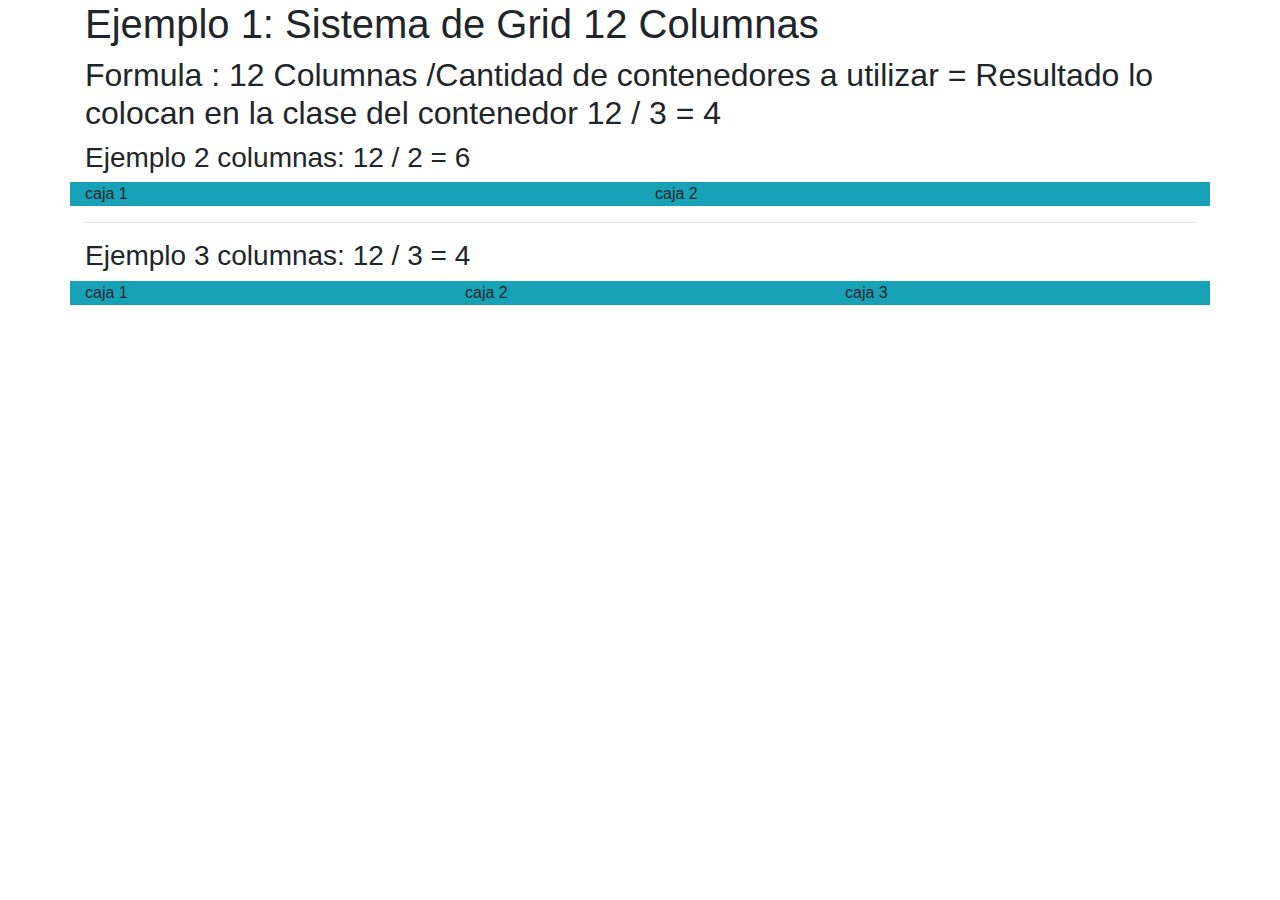
==== 3-bootstrapejemplo1/index.html @ 857f33cb "Feat-BootstrapPractica" ====
<!-- b4-$ -->
<!doctype html>
<html lang="en">
  <head>
    <title>Title</title>
    <!-- Required meta tags -->
    <meta charset="utf-8">
    <meta name="viewport" content="width=device-width, initial-scale=1, shrink-to-fit=no">

    <!-- Bootstrap CSS -->
    <link rel="stylesheet" href="https://stackpath.bootstrapcdn.com/bootstrap/4.3.1/css/bootstrap.min.css" integrity="sha384-ggOyR0iXCbMQv3Xipma34MD+dH/1fQ784/j6cY/iJTQUOhcWr7x9JvoRxT2MZw1T" crossorigin="anonymous">
    
</head>
  <body>
      
    
    <div class="container">
        <h1>Ejemplo 1: Sistema de Grid 12 Columnas</h1>
        <h2>Formula : 12 Columnas /Cantidad de contenedores a utilizar
            = Resultado lo colocan en la clase del contenedor 12 / 3 = 4
        </h2>
        <h3>Ejemplo 2 columnas: 12 / 2 = 6</h3>
        <div class="row">
            <div class="col-lg-6 bg-info">caja 1</div>
            <div class="col-lg-6 bg-info">caja 2</div>
        </div>
        <hr>
        <h3>Ejemplo 3 columnas: 12 / 3 = 4</h3>
        <div class="row">
            <div class="col-lg-4 bg-info">caja 1</div>
            <div class="col-lg-4 bg-info">caja 2</div>
            <div class="col-lg-4 bg-info">caja 3</div>
        </div>
    </div>
    <!-- Optional JavaScript -->
    <!-- jQuery first, then Popper.js, then Bootstrap JS -->
    <script src="https://code.jquery.com/jquery-3.3.1.slim.min.js" integrity="sha384-q8i/X+965DzO0rT7abK41JStQIAqVgRVzpbzo5smXKp4YfRvH+8abtTE1Pi6jizo" crossorigin="anonymous"></script>
    <script src="https://cdnjs.cloudflare.com/ajax/libs/popper.js/1.14.7/umd/popper.min.js" integrity="sha384-UO2eT0CpHqdSJQ6hJty5KVphtPhzWj9WO1clHTMGa3JDZwrnQq4sF86dIHNDz0W1" crossorigin="anonymous"></script>
    <script src="https://stackpath.bootstrapcdn.com/bootstrap/4.3.1/js/bootstrap.min.js" integrity="sha384-JjSmVgyd0p3pXB1rRibZUAYoIIy6OrQ6VrjIEaFf/nJGzIxFDsf4x0xIM+B07jRM" crossorigin="anonymous"></script>
  </body>
</html>
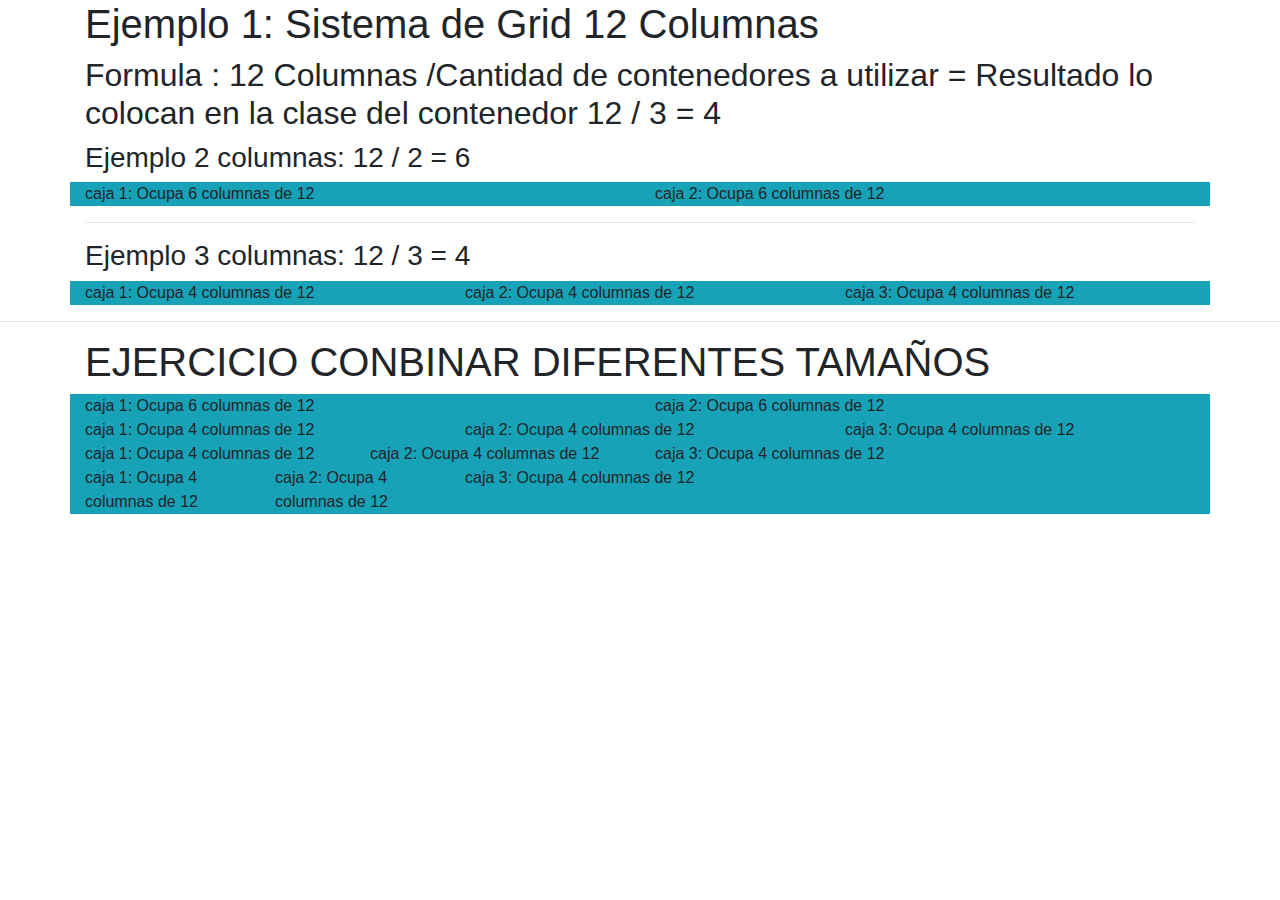
==== commit 40178d9d: "Feat-Practica" ====
--- a/3-bootstrapejemplo1/index.html
+++ b/3-bootstrapejemplo1/index.html
@@ -1,20 +1,22 @@
-
 <!-- b4-$ -->
 <!doctype html>
 <html lang="en">
-  <head>
+
+<head>
     <title>Title</title>
     <!-- Required meta tags -->
     <meta charset="utf-8">
     <meta name="viewport" content="width=device-width, initial-scale=1, shrink-to-fit=no">
 
     <!-- Bootstrap CSS -->
-    <link rel="stylesheet" href="https://stackpath.bootstrapcdn.com/bootstrap/4.3.1/css/bootstrap.min.css" integrity="sha384-ggOyR0iXCbMQv3Xipma34MD+dH/1fQ784/j6cY/iJTQUOhcWr7x9JvoRxT2MZw1T" crossorigin="anonymous">
-    
+    <link rel="stylesheet" href="https://stackpath.bootstrapcdn.com/bootstrap/4.3.1/css/bootstrap.min.css"
+        integrity="sha384-ggOyR0iXCbMQv3Xipma34MD+dH/1fQ784/j6cY/iJTQUOhcWr7x9JvoRxT2MZw1T" crossorigin="anonymous">
+
 </head>
-  <body>
-      
-    
+
+<body>
+
+
     <div class="container">
         <h1>Ejemplo 1: Sistema de Grid 12 Columnas</h1>
         <h2>Formula : 12 Columnas /Cantidad de contenedores a utilizar
@@ -22,21 +24,56 @@
         </h2>
         <h3>Ejemplo 2 columnas: 12 / 2 = 6</h3>
         <div class="row">
-            <div class="col-lg-6 bg-info">caja 1</div>
-            <div class="col-lg-6 bg-info">caja 2</div>
+            <div class="col-lg-6 bg-info">caja 1: Ocupa 6 columnas de 12</div>
+            <div class="col-lg-6 bg-info">caja 2: Ocupa 6 columnas de 12</div>
         </div>
         <hr>
         <h3>Ejemplo 3 columnas: 12 / 3 = 4</h3>
         <div class="row">
-            <div class="col-lg-4 bg-info">caja 1</div>
-            <div class="col-lg-4 bg-info">caja 2</div>
-            <div class="col-lg-4 bg-info">caja 3</div>
+            <div class="col-lg-4 bg-info">caja 1: Ocupa 4 columnas de 12</div>
+            <div class="col-lg-4 bg-info">caja 2: Ocupa 4 columnas de 12</div>
+            <div class="col-lg-4 bg-info">caja 3: Ocupa 4 columnas de 12</div>
+        </div>
+    </div>
+    <hr>
+    
+    <div class="container"><!-- Ancho 90% -->
+        <h1>EJERCICIO CONBINAR DIFERENTES TAMAÑOS</h1>
+        <div class="row"><!-- Columnas a Filas -->
+            <!-- 2 contenedores -->
+            <div class="col-lg-6 bg-info">caja 1: Ocupa 6 columnas de 12</div>
+            <div class="col-lg-6 bg-info">caja 2: Ocupa 6 columnas de 12</div>
+        </div>
+        <div class="row">
+            <!-- 3 contenedores -->
+            <div class="col-lg-4 bg-info">caja 1: Ocupa 4 columnas de 12</div>
+            <div class="col-lg-4 bg-info">caja 2: Ocupa 4 columnas de 12</div>
+            <div class="col-lg-4 bg-info">caja 3: Ocupa 4 columnas de 12</div>
+        </div>
+        <div class="row">
+            <!-- 2 contenedores iguales y un contenedor de 6 -->
+            <div class="col-lg-3 bg-info">caja 1: Ocupa 4 columnas de 12</div>
+            <div class="col-lg-3 bg-info">caja 2: Ocupa 4 columnas de 12</div>
+            <div class="col-lg-6 bg-info">caja 3: Ocupa 4 columnas de 12</div>
+        </div>
+        <div class="row">
+            <!-- 2 contenedores iguales y un contenedor de 8 -->
+            <div class="col-lg-2 bg-info">caja 1: Ocupa 4 columnas de 12</div>
+            <div class="col-lg-2 bg-info">caja 2: Ocupa 4 columnas de 12</div>
+            <div class="col-lg-8 bg-info">caja 3: Ocupa 4 columnas de 12</div>
         </div>
     </div>
     <!-- Optional JavaScript -->
     <!-- jQuery first, then Popper.js, then Bootstrap JS -->
-    <script src="https://code.jquery.com/jquery-3.3.1.slim.min.js" integrity="sha384-q8i/X+965DzO0rT7abK41JStQIAqVgRVzpbzo5smXKp4YfRvH+8abtTE1Pi6jizo" crossorigin="anonymous"></script>
-    <script src="https://cdnjs.cloudflare.com/ajax/libs/popper.js/1.14.7/umd/popper.min.js" integrity="sha384-UO2eT0CpHqdSJQ6hJty5KVphtPhzWj9WO1clHTMGa3JDZwrnQq4sF86dIHNDz0W1" crossorigin="anonymous"></script>
-    <script src="https://stackpath.bootstrapcdn.com/bootstrap/4.3.1/js/bootstrap.min.js" integrity="sha384-JjSmVgyd0p3pXB1rRibZUAYoIIy6OrQ6VrjIEaFf/nJGzIxFDsf4x0xIM+B07jRM" crossorigin="anonymous"></script>
-  </body>
+    <script src="https://code.jquery.com/jquery-3.3.1.slim.min.js"
+        integrity="sha384-q8i/X+965DzO0rT7abK41JStQIAqVgRVzpbzo5smXKp4YfRvH+8abtTE1Pi6jizo"
+        crossorigin="anonymous"></script>
+    <script src="https://cdnjs.cloudflare.com/ajax/libs/popper.js/1.14.7/umd/popper.min.js"
+        integrity="sha384-UO2eT0CpHqdSJQ6hJty5KVphtPhzWj9WO1clHTMGa3JDZwrnQq4sF86dIHNDz0W1"
+        crossorigin="anonymous"></script>
+    <script src="https://stackpath.bootstrapcdn.com/bootstrap/4.3.1/js/bootstrap.min.js"
+        integrity="sha384-JjSmVgyd0p3pXB1rRibZUAYoIIy6OrQ6VrjIEaFf/nJGzIxFDsf4x0xIM+B07jRM"
+        crossorigin="anonymous"></script>
+</body>
+
 </html>